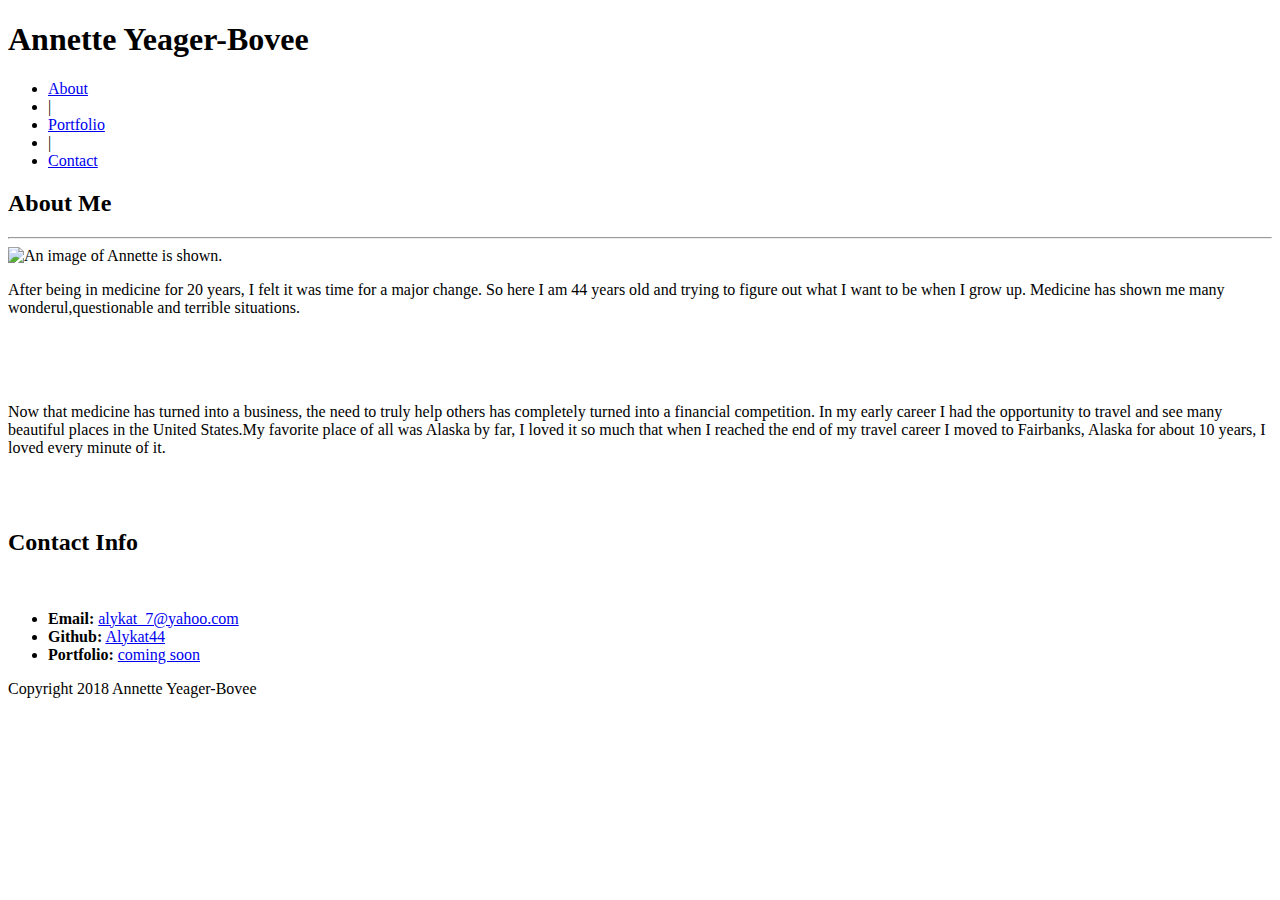
==== index.html @ 74d9e7d8 "initial commit" ====
<!DOCTYPE html>
<html lang="en-us">
<head>

	<meta charset="UTF-8">
	<title>Annette's Portfolio</title>


	
	<link rel="stylesheet" type="text/css" href="assets/css/reset.css">
	<link rel="stylesheet" type="text/css" href="assets/css/style.css">
</head>
<body>
	<header>
		<section id="logo">
			<h1>Annette Yeager-Bovee</h1>
		</section>
		<nav>
			<ul class="navbar">
				<li><a href="portfolio.html">About</a></li>
				<li>|</li>
				<li><a href="portfolio.html">Portfolio</a></li>
				<li>|</li>
				<li><a href="contact.html">Contact</a></li>
			</ul>
		</nav>
	</header>
	<div class="container">
		<section id="main">
			<h2 class="padme">About Me</h2>
			<hr class="heavy">
		
			<img src="file:///Users/annetteyeager/Desktop/Basic-Portfolio/assets/images/Annette%20Image.jpg" alt="An image of Annette is shown." width="150" height="150" id="bio-image">
			
			<p class="bodycopy1">After being in medicine for 20 years, I felt it was time for a major change. So here I am 44 years old and trying to figure
				out what I want to be when I grow up. Medicine has shown me many wonderul,questionable and terrible situations.</p>
				
				<br>

				<br>

				<br>
				
	
			<p class="bodycopy2">Now that medicine has turned into a business, the need to truly help others has completely turned into a financial competition. 
            In my early career I had the opportunity to travel and see many beautiful places in the United States.My favorite place of all was Alaska by far, 
			I loved it so much that when I reached the end of my travel career I moved to Fairbanks, Alaska for about 10 years, I loved every minute of it.</p>
		
	
			</section>

			<br>


			<br>

			<section id="contact-info">

					<h2>Contact Info</h2>

					<br>
			  
					<ul>
					  <li><strong>Email:</strong> <a href="#">alykat_7@yahoo.com</a></li>
					  <li><strong>Github:</strong> <a href="#">Alykat44</a></li>
					  <li><strong>Portfolio:</strong> <a href="#">coming soon</a></li>
					</ul>
			  
				  </section>
			  
			  

			
		
    </div>
    







<footer> Copyright 2018 Annette Yeager-Bovee</footer>

</body>
</html>
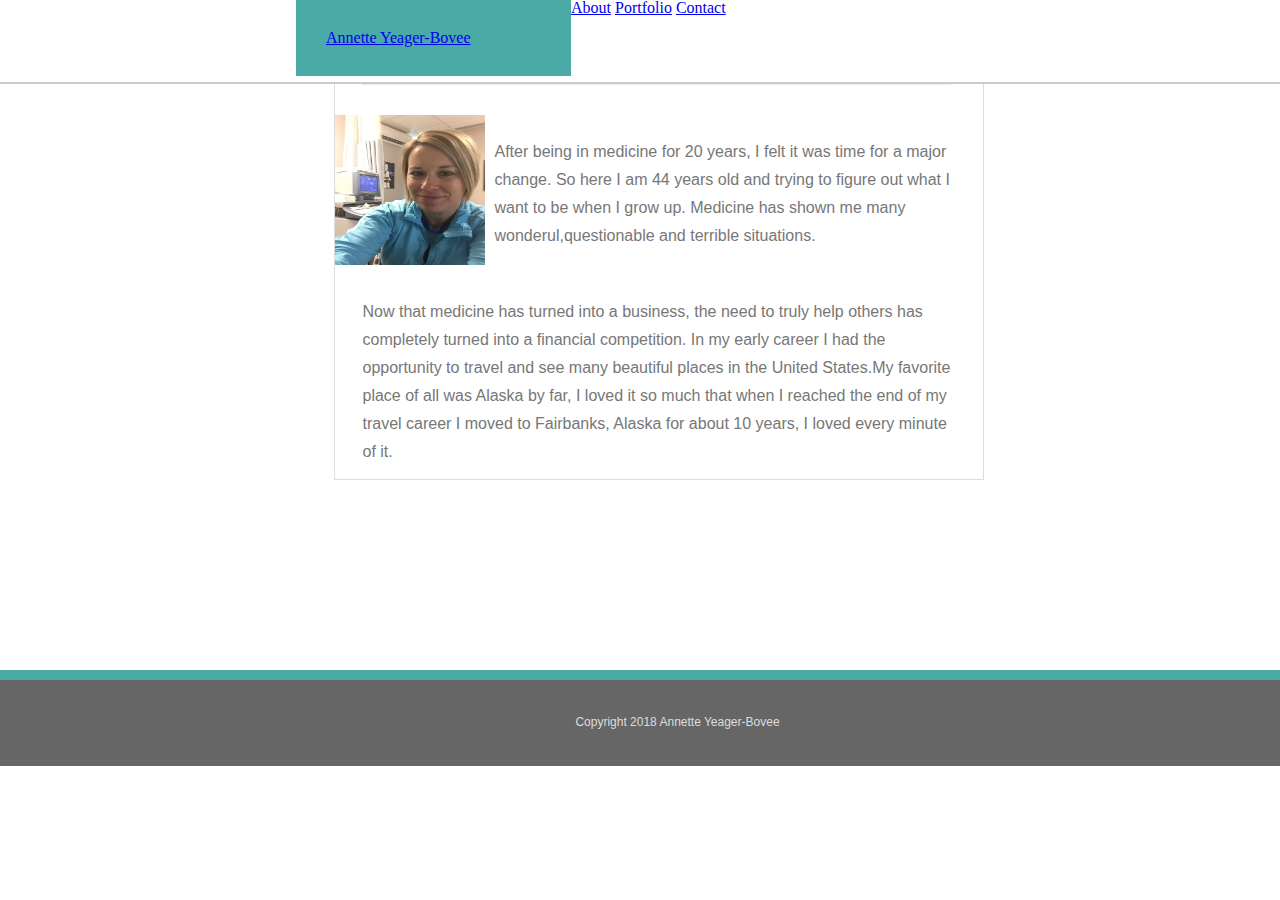
==== commit 6580aefc: "update" ====
--- a/index.html
+++ b/index.html
@@ -1,28 +1,37 @@
 <!DOCTYPE html>
 <html lang="en-us">
+
 <head>
+  <title>About | Annette Yeager-Bovee</title>
+  <meta charset="UTF-8">
+  <meta name="author" content="Annette Yeager-Bovee" />
+  <meta name="description" content="A Responsive portfolio for Annette Yeager-Bovee" />
+  <meta name="classification" content="portfolio" />
+  <meta name="copyright" content="&copy; 2018 Annette Yeager-Bovee" />
+  <link rel="stylesheet" type="text/css" href="assets/css/reset.css">
+  <link rel="stylesheet" type="text/css" href="assets/css/style.css">
+  <meta name="viewport" content="width=device-width, initial-scale=1, shrink-to-fit=no">
 
-	<meta charset="UTF-8">
+</head>
+	
 	<title>Annette's Portfolio</title>
 
 
-	
-	<link rel="stylesheet" type="text/css" href="assets/css/reset.css">
-	<link rel="stylesheet" type="text/css" href="assets/css/style.css">
-</head>
 <body>
-	<header>
-		<section id="logo">
-			<h1>Annette Yeager-Bovee</h1>
-		</section>
+	<header id="masthead">
+		<div class="container">
+
+
+		<a href="index.html" id="logo">Annette Yeager-Bovee</a>
+			
 		<nav>
-			<ul class="navbar">
-				<li><a href="portfolio.html">About</a></li>
-				<li>|</li>
-				<li><a href="portfolio.html">Portfolio</a></li>
-				<li>|</li>
-				<li><a href="contact.html">Contact</a></li>
-			</ul>
+		
+				<a href="portfolio.html">About</a>
+				
+				<a href="portfolio.html">Portfolio</a>
+				
+				<a href="contact.html">Contact</a>
+		
 		</nav>
 	</header>
 	<div class="container">
@@ -30,7 +39,7 @@
 			<h2 class="padme">About Me</h2>
 			<hr class="heavy">
 		
-			<img src="file:///Users/annetteyeager/Desktop/Basic-Portfolio/assets/images/Annette%20Image.jpg" alt="An image of Annette is shown." width="150" height="150" id="bio-image">
+			<img src="assets/images/Annette%20Image.jpg" alt="An image of Annette is shown." width="150" height="150" id="bio-image">
 			
 			<p class="bodycopy1">After being in medicine for 20 years, I felt it was time for a major change. So here I am 44 years old and trying to figure
 				out what I want to be when I grow up. Medicine has shown me many wonderul,questionable and terrible situations.</p>
@@ -54,21 +63,7 @@
 
 			<br>
 
-			<section id="contact-info">
-
-					<h2>Contact Info</h2>
-
-					<br>
-			  
-					<ul>
-					  <li><strong>Email:</strong> <a href="#">alykat_7@yahoo.com</a></li>
-					  <li><strong>Github:</strong> <a href="#">Alykat44</a></li>
-					  <li><strong>Portfolio:</strong> <a href="#">coming soon</a></li>
-					</ul>
-			  
-				  </section>
-			  
-			  
+			
 
 			
 		
--- a/assets/css/style.css
+++ b/assets/css/style.css
@@ -0,0 +1,337 @@
+
+
+* { 
+  box-sizing: border-box;
+
+}
+
+
+
+h1 {
+	font-family: "Georgia", Times, "Times New Roman", serif;
+	font-weight: bold;
+	font-size: 24px;
+	color: #ffffff;
+}
+h2 {
+   font-family: "Georgia", Times, "Times New Roman", serif;
+   font-weight: bold;
+   color: #4aaaa5;
+   font-size: 24px;
+}
+h3 {
+   font-family: "Georgia", Times, "Times New Roman", serif;
+   font-weight: bold;
+   color: #4aaaa5;
+   font-size: 20px;
+}
+p {
+   font-family: "Arial", "Helvetica Neue", Helvetica, sans-serif;
+   font-size: 16px;
+   color: #777777;
+}
+
+
+#masthead {
+   position:fixed;
+   z-index: 99;
+   width: 100%;
+   margin: 0 0 30px;
+   overflow: auto;
+   color: #ffff;
+   background: #fff;
+   border-bottom: 2px solid #ccc;
+
+}
+
+.container    {
+  width: 100%;
+  max-width: 960px;
+  margin: 0 auto;
+  clear: both;
+}
+
+
+ .navbar {
+    margin-right: 870px;
+    padding-top: 30px;
+    margin-top: 25px;
+
+ }
+
+
+
+ li   {
+   color: #777777;
+   display: inline;
+   font-family: "Arial", "Helvetica Neue", Helvetica, sans-serif;
+   font-size: 16px;
+   padding-right: 18px;
+}
+
+
+
+a:active {
+   color: #777777;
+   text-decoration: none;
+   font-family: "Arial", "Helvetica Neue", Helvetica, sans-serif;
+   font-size: 16px;
+   font-weight: bold;
+} 
+
+
+
+body {
+   background-image: url("../organic-tiles.png");
+   width: 1355px;
+   margin: 0 auto;
+}
+header {
+   width: 1355px;
+   height: 84px;
+   background-color: #ffffff;
+   border-bottom: 2px solid #dddddd;
+}
+#logo {
+	 background-color: #4aaaa5;
+	 width: 275px;
+	 padding: 30px;
+	 margin-left: 136px;
+	 float: left;
+}
+
+#main {
+   background-color: #ffffff;
+   width: 650px;
+   height: 480px;
+   margin-left: 136px;
+   margin-bottom: 40px;
+   border-style: solid;
+   border-width: 1px;
+   border-color: #dddddd;
+   float: left;
+}
+hr.heavy {
+   border-top: 3px solid #dddddd;
+   width: 588px;
+   margin-top: 36px;
+   margin-left: 28px;
+   margin-bottom: 30px;
+}
+#bio-portfolio {
+   padding-left: 28px;
+   padding-right: 28px;
+   margin-right: 20px;
+
+}
+.padme {
+   padding-top: 20px;
+   padding-left: 28px;
+   padding-right: 28px;
+}
+.bodycopy1 {
+   
+   padding-left: 80px;
+   padding-right: 30px;
+   line-height: 28px;	
+   margin-left: 80px;
+   margin-top: -130px
+}
+
+ .bodycopy2 {
+    padding-left: 28px;
+    padding-right: 28px;
+    line-height: 28px;	
+}
+
+
+#form {
+   background-color: #ffffff;
+   width: 650px;
+   height: 615px;
+   margin-left: 136px;
+   margin-bottom: 40px;
+   border-style: solid;
+   border-width: 1px;
+   border-color: #dddddd;
+   float: left;
+}
+label {
+   color: #777777;
+   font-family: "Arial", "Helvetica Neue", Helvetica, sans-serif;
+   font-size: 16px;
+   margin-left: 28px;	
+}
+input[type=text], select {
+   width: 572px;
+   height: 36px;
+   padding-left: 12px;
+   border: 1px solid #dddddd;
+   margin-top: 10px;
+   margin-left: 28px;
+   margin-bottom: 20px;
+   font-family: "Arial", "Helvetica Neue", Helvetica, sans-serif;
+   font-size: 14px;
+   color: #777777;
+}
+input[type=email], select {
+   width: 572px;
+   height: 36px;
+   padding-left: 12px;
+   border: 1px solid #dddddd;
+   margin-top: 10px;
+   margin-left: 28px;
+   margin-bottom: 20px;
+   font-family: "Arial", "Helvetica Neue", Helvetica, sans-serif;
+   font-size: 14px;
+   color: #777777;
+}
+input[type=textarea], select {
+   width: 572px;
+   height: 200px;
+   padding-left: 12px;
+   border: 1px solid #dddddd;
+   margin-top: 10px;
+   margin-left: 28px;
+   font-family: "Arial", "Helvetica Neue", Helvetica, sans-serif;
+   font-size: 14px;
+   color: #777777;
+}
+input[type=submit] {
+   width: 116px;
+   height: 40px;
+   margin-top: 20px;
+   margin-left: 28px;
+   background-color: #4aaaa5;
+   border: none;
+   color: #ffffff;
+   text-decoration: none;
+   cursor: pointer;
+   font-family: "Arial", "Helvetica Neue", Helvetica, sans-serif;
+   font-size: 14px;
+}
+
+
+#portfolio {
+   background-color: #ffffff;
+   width: 650px;
+   height: 875px;
+   margin-left: 136px;
+   margin-bottom: 40px;
+   border-style: solid;
+   border-width: 1px;
+   border-color: #dddddd;
+   float: left;
+}
+h4 {
+	font-family: "Georgia", Times, "Times New Roman", serif;
+	font-size: 20px;
+	color: #ffffff;
+	padding-top: 18px;
+	text-align: center;
+}
+article {
+   background-color: #4aaaa5;
+	width: 264px;
+	height: 60px;
+	margin-top: 126px;
+}
+.hang {
+   
+   background-repeat: no-repeat;
+   background-size: 264px 196px;
+   width: 264px;
+   height: 196px;
+   margin-left: 30px;
+   float: left;
+}
+.rpg {
+   
+   background-repeat: no-repeat;
+   background-size: 260px 200px;
+   width: 264px;
+   height: 196px;
+   margin-right: 34px;
+   float: right;
+   
+}
+.trivia {
+   
+   background-repeat: no-repeat;
+   background-size: 264px 196px;
+   width: 264px;
+   height: 196px;
+   margin-top: 54px;
+   margin-left: 30px;
+   float: left;
+}
+.rutgers {
+   
+   background-repeat: no-repeat;
+   background-size: 264px 196px;
+   width: 264px;
+   height: 196px;
+   margin-top: 54px;
+   margin-right: 34px;
+   float: right;
+
+
+
+   
+}
+.rock {
+   
+   background-repeat: no-repeat;
+   background-size: 264px 196px;
+   width: 264px;
+   height: 196px;
+   margin-top: 54px;
+   margin-left: 30px;
+   float: left;
+}
+
+footer {
+	   font-family: "Arial", "Helvetica Neue", Helvetica, sans-serif;
+	   font-size: 12px;
+	   color: #dddddd;
+	   width: 1355px;
+	   background-color: #666666;
+	   text-align: center;
+	   padding-top: 36px;
+	   padding-bottom: 38px;
+	   border-top: 10px solid #4aaaa5;
+       clear: both;
+       position:relative;
+       bottom:-150px;
+}
+
+
+  @media screen and (max-width: 980px) {
+
+    body { 
+      background: lightblue;
+      font-size: 80px;
+      background-image: url('images/portfolio_basic_images/ants.jpg')
+      
+      
+  }
+
+
+
+  @media screen and (max-width: 768px) {
+
+  body {
+    background: lightblue;
+    font-size: 80px;
+  }
+
+  
+
+
+  @media screen and (max-width: 640px)  {
+    body  {
+      background: lightblue;
+      font-size: 80px;
+    }
+
+  }